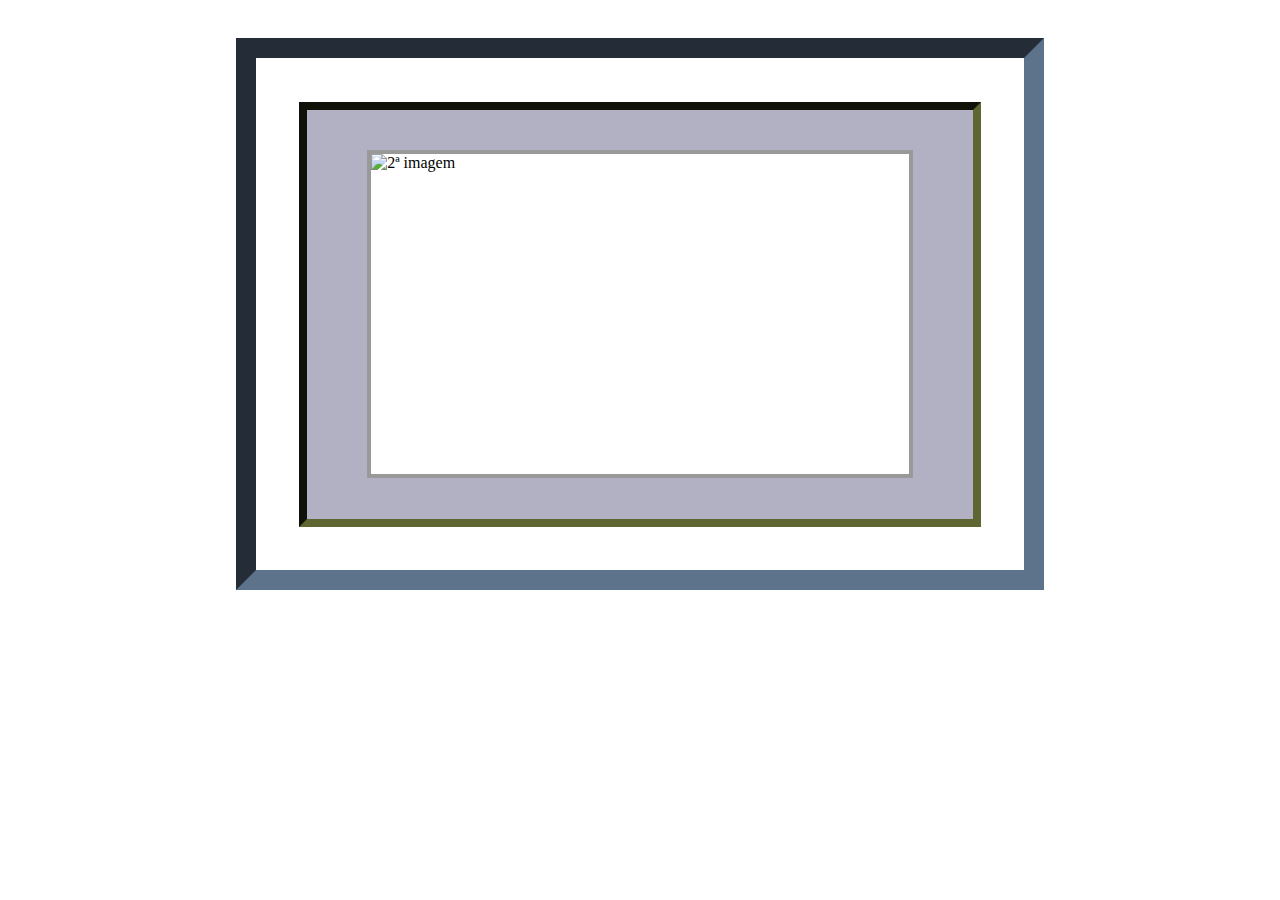
==== moldura.html @ c5ec3f6d "Rearranging codes" ====
<!DOCTYPE html>
<html lang="pt-br">
<head>
    <meta charset="UTF-8">
    <meta name="viewport" content="width=device-width, initial-scale=1.0">
    <title>Moldura</title>

    <link rel="stylesheet" href="styles/css/moldura.css">
</head>
<body>
    <div class="moldura-um">
        <div class="moldura-dois">
            <div id="slider" class="conteudo">
                <img src="img/img_01.jpg" alt="1ª imagem" >
                <img src="img/img_02.jpg" alt="2ª imagem" class="selected">
                <img src="img/img_03.jpg" alt="3ª imagem">
                <img src="img/img_04.jpg" alt="4ª imagem">
                <img src="img/img_05.jpg" alt="4ª imagem">
            </div>
        </div>
    </div>

    <script src="styles/js/script.js"></script>
</body>
</html>
---- styles/css/moldura.css ----
*{
    margin: 0px;
    padding: 0px;
}

body{
    display: flex;
    float: center;
    justify-content: center;
    align-items: center;
}

.conteudo{
    width: 42vw;
    /* max-width: 400px; */

    height: 25vw;
    /* max-height: 266px; */

    border: 4px solid #999;
    /* background: transparent url(); */
    background: #fff;
    position: relative;
}

.conteudo img{
    opacity: 0;
    position: absolute;
    width: 100%;
    height: 100%;
    object-fit: cover;
    transition: opacity 2000ms;
}

.conteudo img.selected{
    opacity: 1;
}

.moldura-dois{
    width: 52vw;
    /* width: 80%; */
    /* max-width: 500px; */
    /* height: 70%; */
    height: 32vw;
    /* max-height: 350px !important; */
    border: 8px inset #5f6632;
    /* padding: 15px; */
    background: #b1b1c3;

    display: flex;
    flex-direction: center;
    justify-content: center;
    align-items: center;
}

.moldura-um{
    width: 60vw;
    /* max-width: 700px; */

    height: 40vw;
    /* max-height: 400px; */

    border: 20px inset #5d738b;
    /* padding: 25px; */
    background: transparent url(../../img/Textura.jpg);

    display: flex;
    flex-direction: center;
    justify-content: center;
    align-items: center;

    margin-top: 3%;
}
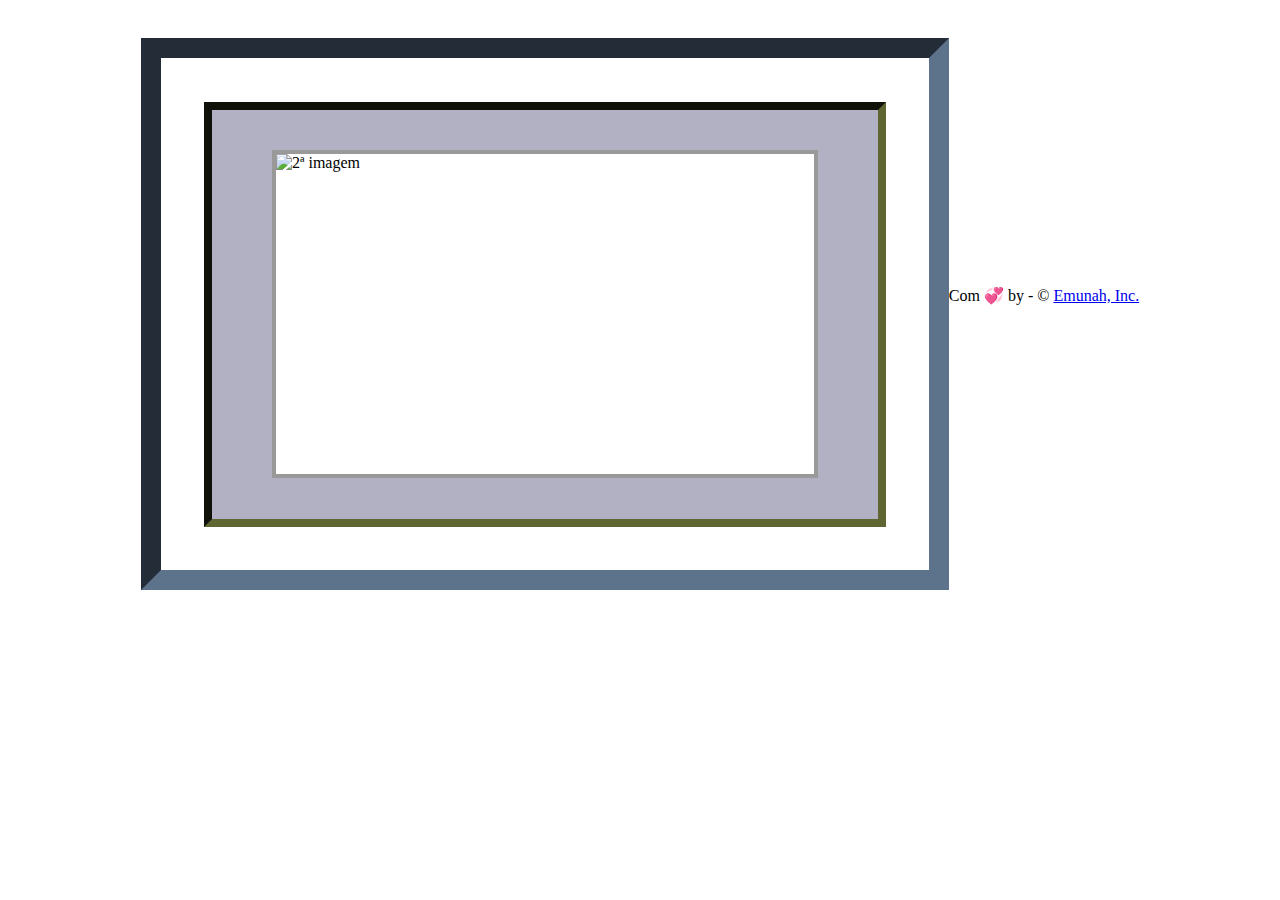
==== commit e06311fe: "Update site title" ====
--- a/moldura.html
+++ b/moldura.html
@@ -1,17 +1,37 @@
 <!DOCTYPE html>
 <html lang="pt-br">
+
 <head>
     <meta charset="UTF-8">
     <meta name="viewport" content="width=device-width, initial-scale=1.0">
-    <title>Moldura</title>
+    <title>Transição de imagens com CSS3 e JavaScript puro - by Emunah, Inc.</title>
+
+    <link rel="apple-touch-icon" sizes="57x57" href="img/favicon/apple-icon-57x57.png">
+    <link rel="apple-touch-icon" sizes="60x60" href="img/favicon/apple-icon-60x60.png">
+    <link rel="apple-touch-icon" sizes="72x72" href="img/favicon/apple-icon-72x72.png">
+    <link rel="apple-touch-icon" sizes="76x76" href="img/favicon/apple-icon-76x76.png">
+    <link rel="apple-touch-icon" sizes="114x114" href="img/favicon/apple-icon-114x114.png">
+    <link rel="apple-touch-icon" sizes="120x120" href="img/favicon/apple-icon-120x120.png">
+    <link rel="apple-touch-icon" sizes="144x144" href="img/favicon/apple-icon-144x144.png">
+    <link rel="apple-touch-icon" sizes="152x152" href="img/favicon/apple-icon-152x152.png">
+    <link rel="apple-touch-icon" sizes="180x180" href="img/favicon/apple-icon-180x180.png">
+    <link rel="icon" type="image/png" sizes="192x192" href="img/favicon/android-icon-192x192.png">
+    <link rel="icon" type="image/png" sizes="32x32" href="img/favicon/favicon-32x32.png">
+    <link rel="icon" type="image/png" sizes="96x96" href="img/favicon/favicon-96x96.png">
+    <link rel="icon" type="image/png" sizes="16x16" href="img/favicon/favicon-16x16.png">
+    <link rel="manifest" href="img/favicon/manifest.json">
+    <meta name="msapplication-TileColor" content="#ffffff">
+    <meta name="msapplication-TileImage" content="img/favicon/ms-icon-144x144.png">
+    <meta name="theme-color" content="#ffffff">
 
     <link rel="stylesheet" href="styles/css/moldura.css">
 </head>
+
 <body>
     <div class="moldura-um">
         <div class="moldura-dois">
             <div id="slider" class="conteudo">
-                <img src="img/img_01.jpg" alt="1ª imagem" >
+                <img src="img/img_01.jpg" alt="1ª imagem">
                 <img src="img/img_02.jpg" alt="2ª imagem" class="selected">
                 <img src="img/img_03.jpg" alt="3ª imagem">
                 <img src="img/img_04.jpg" alt="4ª imagem">
@@ -19,7 +39,10 @@
             </div>
         </div>
     </div>
-
+    <footer>
+        <p>Com 💞 by - &copy; <a href="https://github.com/Ias4g" target="_blank">Emunah, Inc.</a></p>
+    </footer>
     <script src="styles/js/script.js"></script>
 </body>
+
 </html>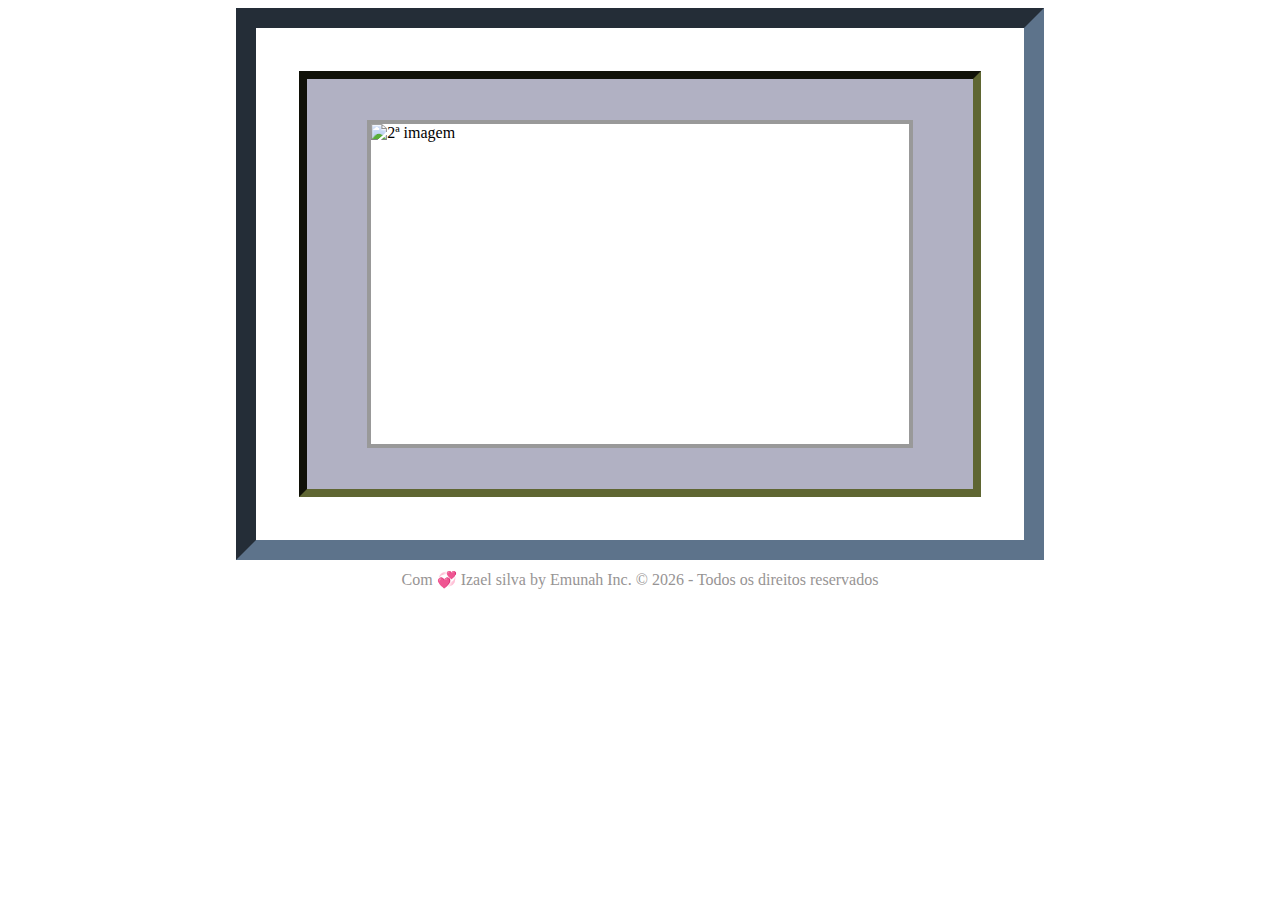
==== commit 8394b1b7: "Update moldura.html" ====
--- a/moldura.html
+++ b/moldura.html
@@ -27,21 +27,31 @@
     <link rel="stylesheet" href="styles/css/moldura.css">
 </head>
 
-<body>
-    <div class="moldura-um">
-        <div class="moldura-dois">
-            <div id="slider" class="conteudo">
-                <img src="img/img_01.jpg" alt="1ª imagem">
-                <img src="img/img_02.jpg" alt="2ª imagem" class="selected">
-                <img src="img/img_03.jpg" alt="3ª imagem">
-                <img src="img/img_04.jpg" alt="4ª imagem">
-                <img src="img/img_05.jpg" alt="4ª imagem">
+<body onload="getYear()">
+    <div class="principal">
+        <div class="moldura-um">
+            <div class="moldura-dois">
+                <div id="slider" class="conteudo">
+                    <img src="img/img_01.jpg" alt="1ª imagem">
+                    <img src="img/img_02.jpg" alt="2ª imagem" class="selected">
+                    <img src="img/img_03.jpg" alt="3ª imagem">
+                    <img src="img/img_04.jpg" alt="4ª imagem">
+                    <img src="img/img_05.jpg" alt="4ª imagem">
+                </div>
             </div>
         </div>
+
     </div>
-    <footer>
-        <p>Com 💞 by - &copy; <a href="https://github.com/Ias4g" target="_blank">Emunah, Inc.</a></p>
-    </footer>
+    <div id="year"></div>
+    <div class="footer">
+        <footer>
+            <p>Com 💞 <a href="https://github.com/Ias4g"
+                target="_blank">Izael silva</a> by Emunah Inc. &copy;
+                <script>document.write(new Date().getFullYear())</script>
+                 - Todos os direitos reservados
+            </p>
+        </footer>
+    </div>
     <script src="styles/js/script.js"></script>
 </body>
 
--- a/styles/css/moldura.css
+++ b/styles/css/moldura.css
@@ -5,6 +5,7 @@
 
 body{
     display: flex;
+    flex-direction: column;
     float: center;
     justify-content: center;
     align-items: center;
@@ -69,5 +70,20 @@
     justify-content: center;
     align-items: center;
 
-    margin-top: 3%;
+    margin-top: 1%;
+}
+
+footer{
+    margin-top: 2%;
+    color: #979494;
+}
+
+footer a{
+    text-decoration: none;
+    color: #979494;
+}
+
+footer a:hover{
+    text-decoration: underline;
+    color: #000;
 }